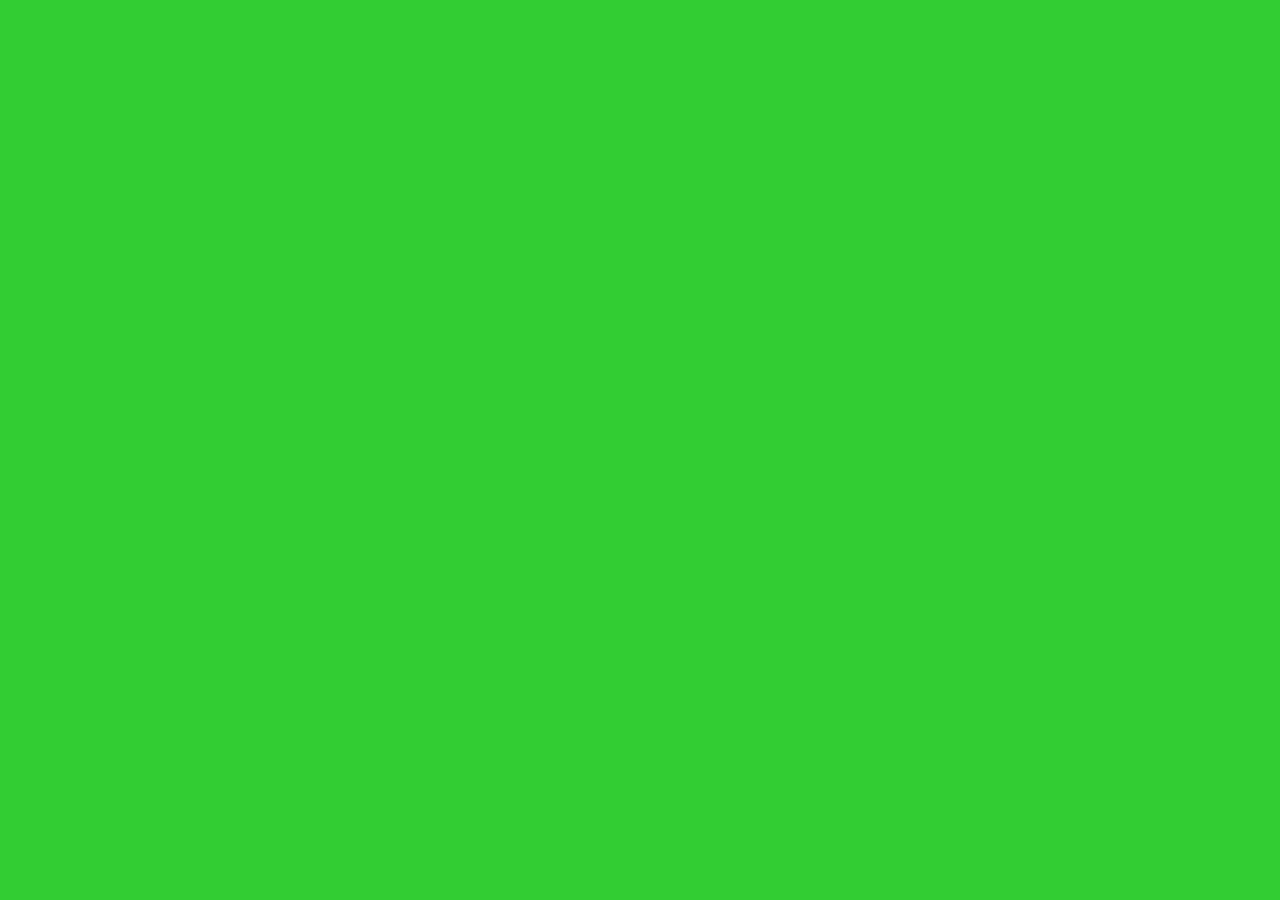
==== d3.html @ 607b9b10 "data viz" ====
<!DOCTYPE html>
<html>
<head>
	<title>d3 training</title>
	<link rel="stylesheet" type="text/css" href="css/d3.css">

	<script src="https://ajax.googleapis.com/ajax/libs/jquery/3.1.1/jquery.min.js"></script>

	<script src="https://cdnjs.cloudflare.com/ajax/libs/underscore.js/1.8.3/underscore-min.js"></script>

	<script src="https://cdnjs.cloudflare.com/ajax/libs/d3/3.5.17/d3.min.js"></script>


</head>

<body>

  <div id="chartArea"></div>

  <script type="text/javascript">
  	
  var dataset = [5, 10, 15, 20, 25];
  var w = 400, h = 300;

  var svg = d3.select('#chartArea').append('svg')
    .attr('width', w)
    .attr('height', h);

  var yScale = d3.scale.linear()
    .domain([0, 50])
    .range([0, h]);

  var multiplier = 5;

  svg.selectAll('rect')
     .data(dataset)
     .enter()
     .append('rect')
     .attr('class', 'bar')
     .attr('x', function(d, i){
     	return i * 22;
     })
     .attr('y', function(d){
     	return h - yScale(d);
     })
     .attr('width', 5)
     .style('height', function(d){
     	return yScale(d);
     });






  
  </script>









</body>
</html>
---- css/d3.css ----
body {
	background-color: limegreen;
}

.bar {
	fill: white;
	display: inline-block;
	margin-right: 2px;
	width: 20px;
	
}
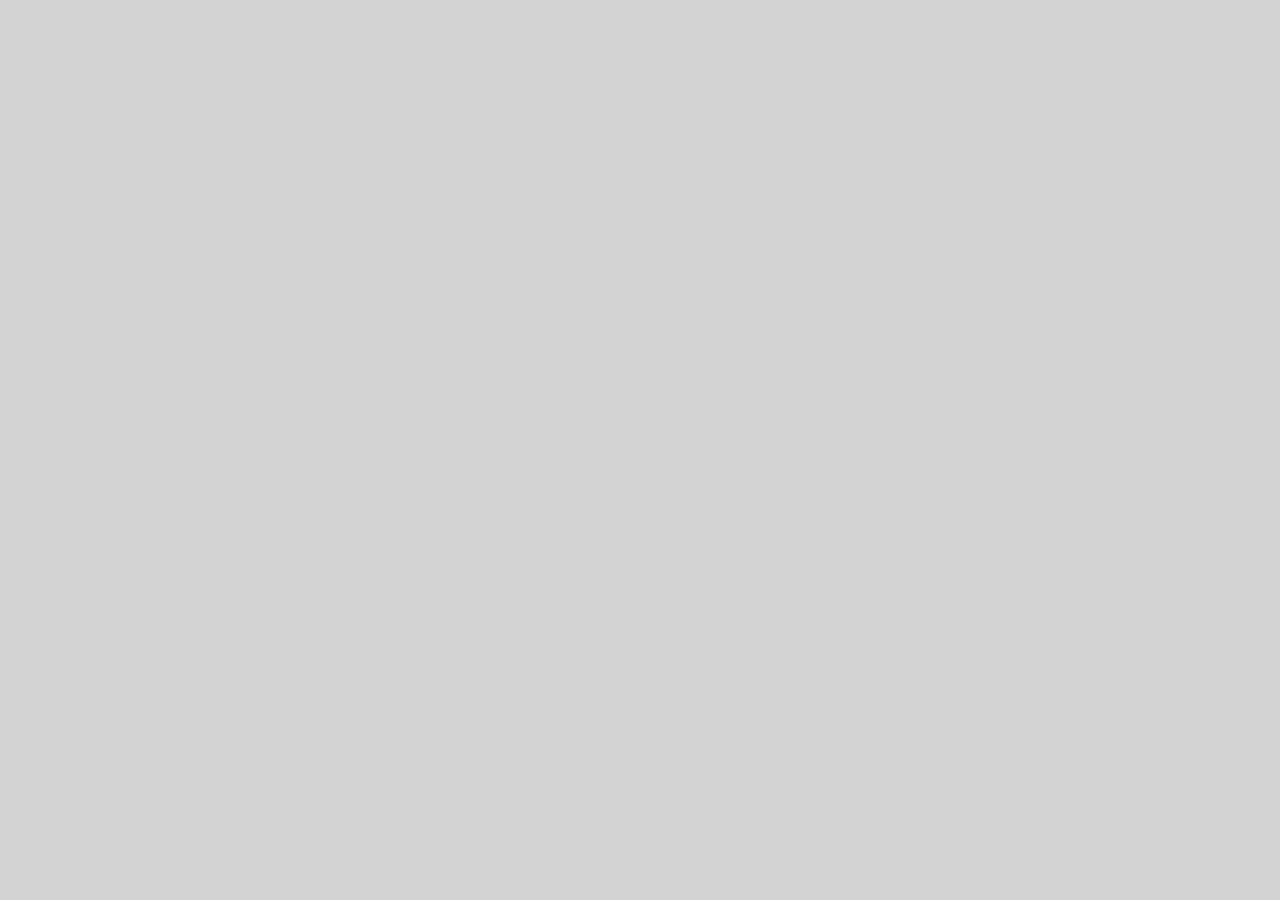
==== commit 3a56f58f: "Data Viz4" ====
--- a/d3.html
+++ b/d3.html
@@ -19,16 +19,32 @@
 
   <script type="text/javascript">
   	
-  var dataset = [5, 10, 15, 20, 25];
-  var w = 400, h = 300;
+  var dataset = _.map(_.range(100), function(i){
+  	return Math.random() * 50;
+  });
+
+  var margin = {top: 0, right: 0, bottom: 30, left: 40};
+
+  var w = 600 - margin.left - margin.right, 
+      h = 400 - margin.top - margin.bottom;
 
   var svg = d3.select('#chartArea').append('svg')
-    .attr('width', w)
-    .attr('height', h);
+    .attr('width', w + margin.left + margin.right)
+    .attr('height', h + margin.top + margin.bottom)
+    .append('g')
+    .attr('transform', 'translate(' + margin.left +', ' + margin.top + ')' );
+
+  var xScale = d3.scale.ordinal()
+    .domain(dataset)
+    .rangeBands([0, w], 0.5, 0.3);
 
   var yScale = d3.scale.linear()
-    .domain([0, 50])
+    .domain([0, d3.max(dataset) * 1.1])
     .range([0, h]);
+
+  var colorScale = d3.scale.quantile()
+    .domain([0, dataset.length / 4, dataset.length])
+    .range(['gray', 'purple',]);
 
   var multiplier = 5;
 
@@ -38,14 +54,17 @@
      .append('rect')
      .attr('class', 'bar')
      .attr('x', function(d, i){
-     	return i * 22;
+     	return xScale(d);
      })
      .attr('y', function(d){
      	return h - yScale(d);
      })
-     .attr('width', 5)
+     .attr('width', xScale.rangeBand())
      .style('height', function(d){
      	return yScale(d);
+     })
+     .attr('fill', function(d, i){
+     	return colorScale(i);
      });
 
 
--- a/css/d3.css
+++ b/css/d3.css
@@ -1,11 +1,11 @@
 body {
-	background-color: limegreen;
+	background-color: lightgray;
 }
 
 .bar {
-	fill: white;
+	/*fill: darkgreen;*/
 	display: inline-block;
 	margin-right: 2px;
-	width: 20px;
+	/*width: 20px;*/
 	
 }